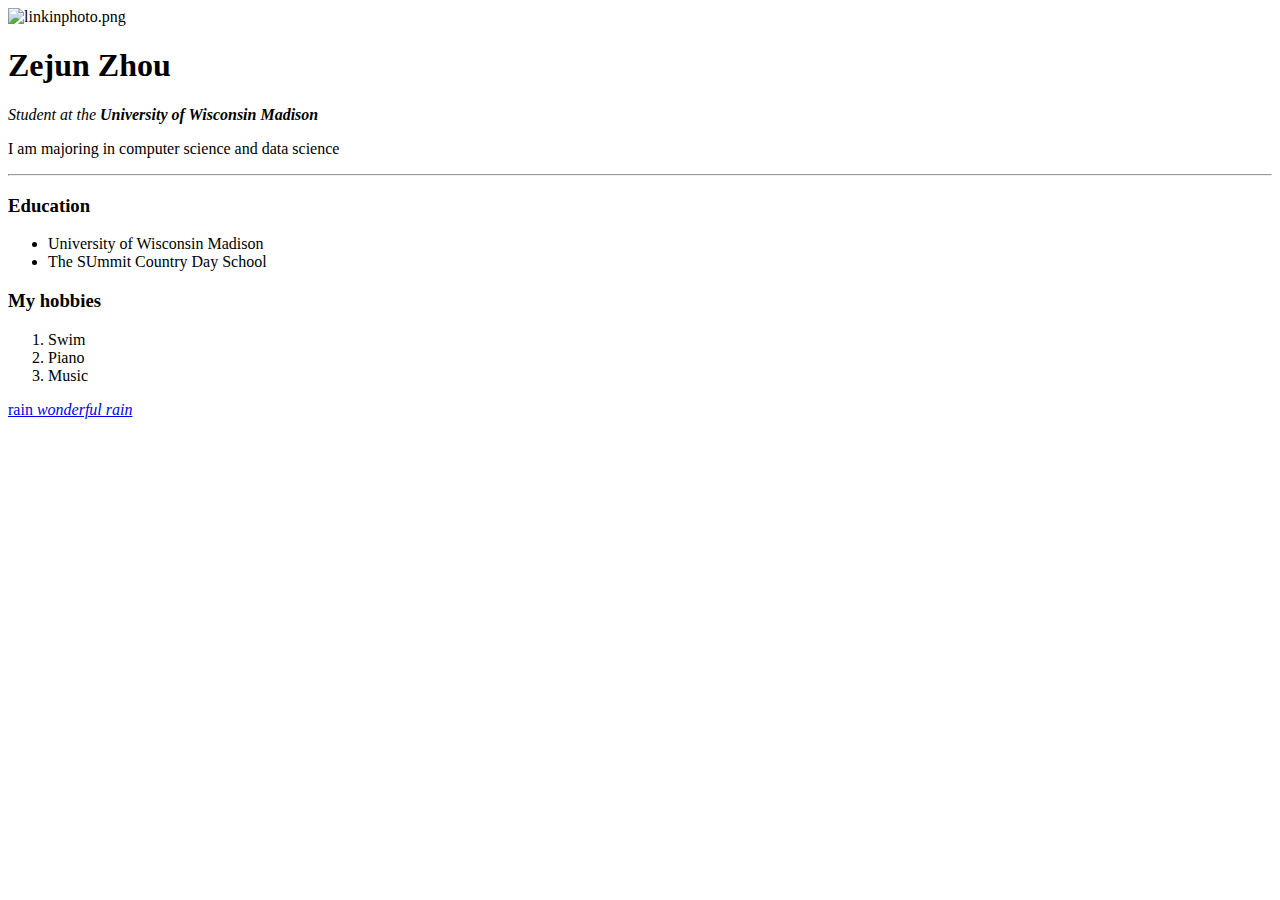
==== index.html @ 15945693 "initial commit" ====
<!DOCTYPE html>
<html lang="en">
<head>
    <meta charset="UTF-8">
    <title>Zejun's First Website</title>
</head>
<body>

    <img src="https://media.licdn.com/dms/image/D5635AQHY-Ajq_Sd_kA/profile-framedphoto-shrink_400_400/0/1663347601882?e=1672516800&v=beta&t=2uvOFy-0cBJBcT5sKO2A5iMVqXupmFPiNLBzwJKTl9w", alt="linkinphoto.png">
    <h1>Zejun Zhou</h1>

    <!--Adding title of Zejun-->
    <i>Student at the <strong>University of Wisconsin Madison</strong></i>
    <p>I am majoring in computer science and data science</p>
    <!--adding horizontal line-->
    <hr>

    <h3>Education</h3>
    <!--adding a unorder list-->

    <ul>
        <li>University of Wisconsin Madison</li>
        <li>The SUmmit Country Day School</li>
    </ul>

    <h3>My hobbies</h3>
    <ol>
        <li>Swim</li>
        <li>Piano</li>
        <li>Music</li>
    </ol>

    <a href="https://stackabuse.com/guide-to-parsing-html-with-beautifulsoup-in-python/">rain <i> wonderful rain </i></a>
</body>
</html>
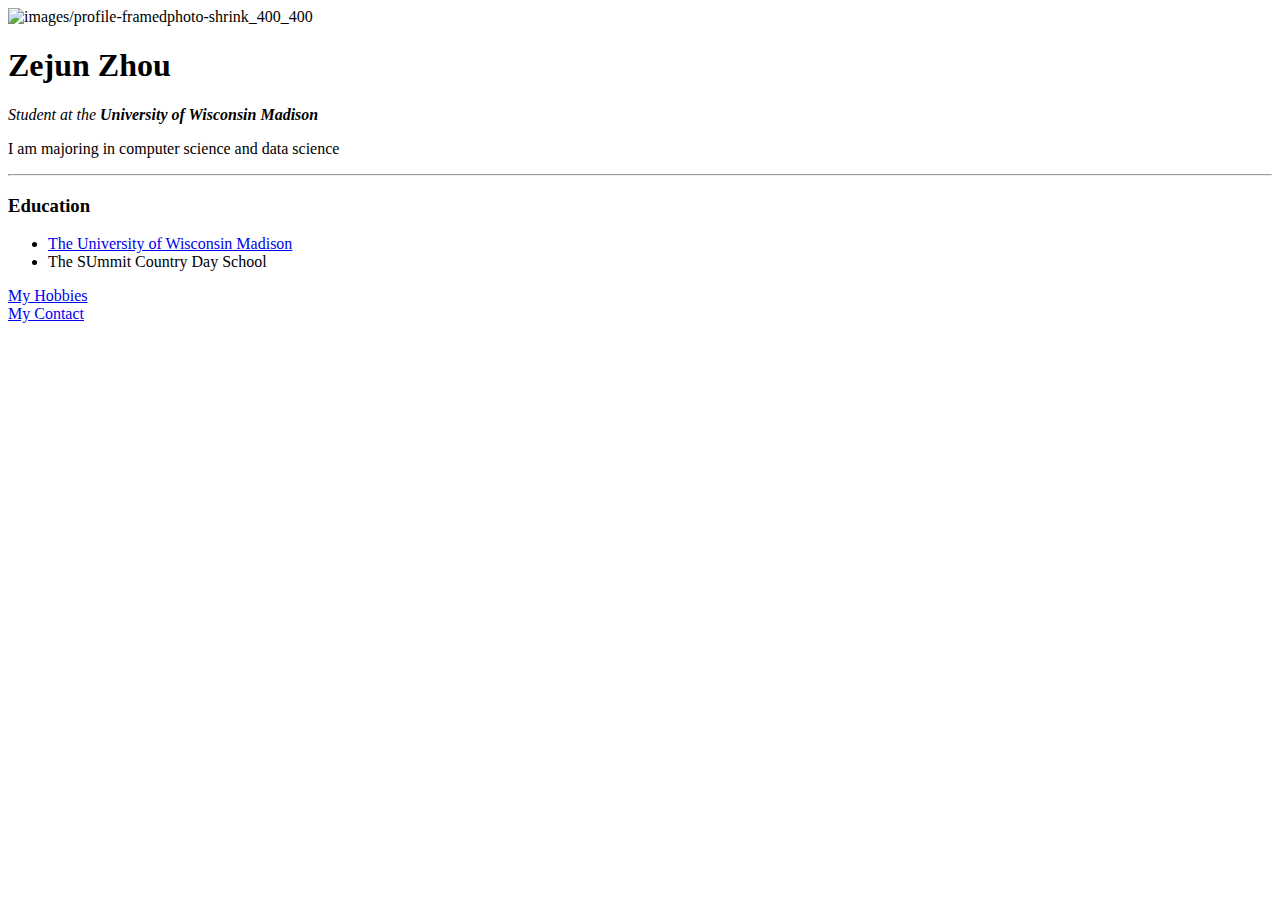
==== commit 62fe7d7c: "seperate hobby and contact webpage" ====
--- a/index.html
+++ b/index.html
@@ -6,7 +6,7 @@
 </head>
 <body>
 
-    <img src="https://media.licdn.com/dms/image/D5635AQHY-Ajq_Sd_kA/profile-framedphoto-shrink_400_400/0/1663347601882?e=1672516800&v=beta&t=2uvOFy-0cBJBcT5sKO2A5iMVqXupmFPiNLBzwJKTl9w", alt="linkinphoto.png">
+    <img src="https://media.licdn.com/dms/image/D5635AQHY-Ajq_Sd_kA/profile-framedphoto-shrink_400_400/0/1663347601882?e=1672516800&v=beta&t=2uvOFy-0cBJBcT5sKO2A5iMVqXupmFPiNLBzwJKTl9w", alt="images/profile-framedphoto-shrink_400_400">
     <h1>Zejun Zhou</h1>
 
     <!--Adding title of Zejun-->
@@ -17,19 +17,14 @@
 
     <h3>Education</h3>
     <!--adding a unorder list-->
-
     <ul>
-        <li>University of Wisconsin Madison</li>
+        <li> <a href= "https://www.wisc.edu/"> The University of Wisconsin Madison </a></li>
         <li>The SUmmit Country Day School</li>
     </ul>
 
-    <h3>My hobbies</h3>
-    <ol>
-        <li>Swim</li>
-        <li>Piano</li>
-        <li>Music</li>
-    </ol>
+    <a href="hobby.html">My Hobbies</a>
+    <br>
+    <a href="contact.html">My Contact</a>
 
-    <a href="https://stackabuse.com/guide-to-parsing-html-with-beautifulsoup-in-python/">rain <i> wonderful rain </i></a>
 </body>
 </html>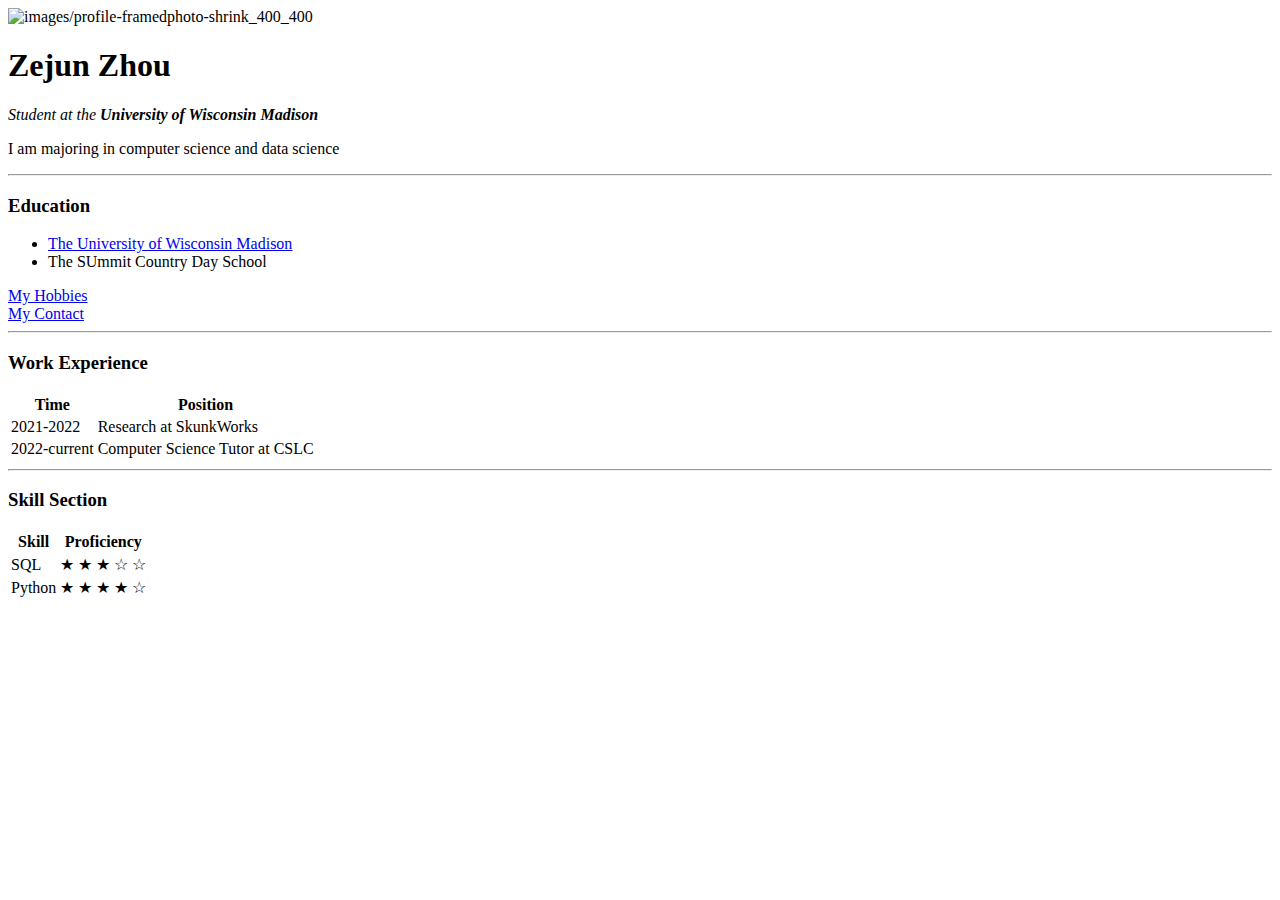
==== commit 1a9f3bf9: "updating skill section with profeciency" ====
--- a/index.html
+++ b/index.html
@@ -26,5 +26,60 @@
     <br>
     <a href="contact.html">My Contact</a>
 
+    <!--adding work experience section-->
+    <!--adding tables-->
+    <hr>
+    <h3>Work Experience</h3>
+    <table>
+        <!--Thead is the column part-->
+        <thead>
+            <tr>
+                <th>Time</th> <!--thead data-->
+                <th>Position</th>
+            </tr>
+        </thead>
+        <tbody>
+            <!--tr stand for table row-->
+            <tr>
+                <!--td stand for table data, as each cells-->
+                <td>2021-2022</td>
+                <td>Research at SkunkWorks</td>
+            </tr>
+            <tr>
+                <td>2022-current</td>
+                <td>Computer Science Tutor at CSLC</td>
+
+            </tr>
+        </tbody>
+    </table>
+
+    <hr>
+
+    <!--adding table of skills-->
+    <h3>Skill Section</h3>
+    <table>
+        <thead>
+            <tr>
+                <th>Skill</th>
+                <th>Proficiency</th>
+            </tr>
+        </thead>
+
+        <tbody>
+            <tr>
+                <td>SQL</td>
+                <td>&#9733; &#9733; &#9733; &#9734; &#9734;</td>
+            </tr>
+
+            <tr>
+                <td>Python</td>
+                <td>&#9733; &#9733; &#9733; &#9733; &#9734;</td>
+            </tr>
+        </tbody>
+    </table>
+
+    
+
+
 </body>
 </html>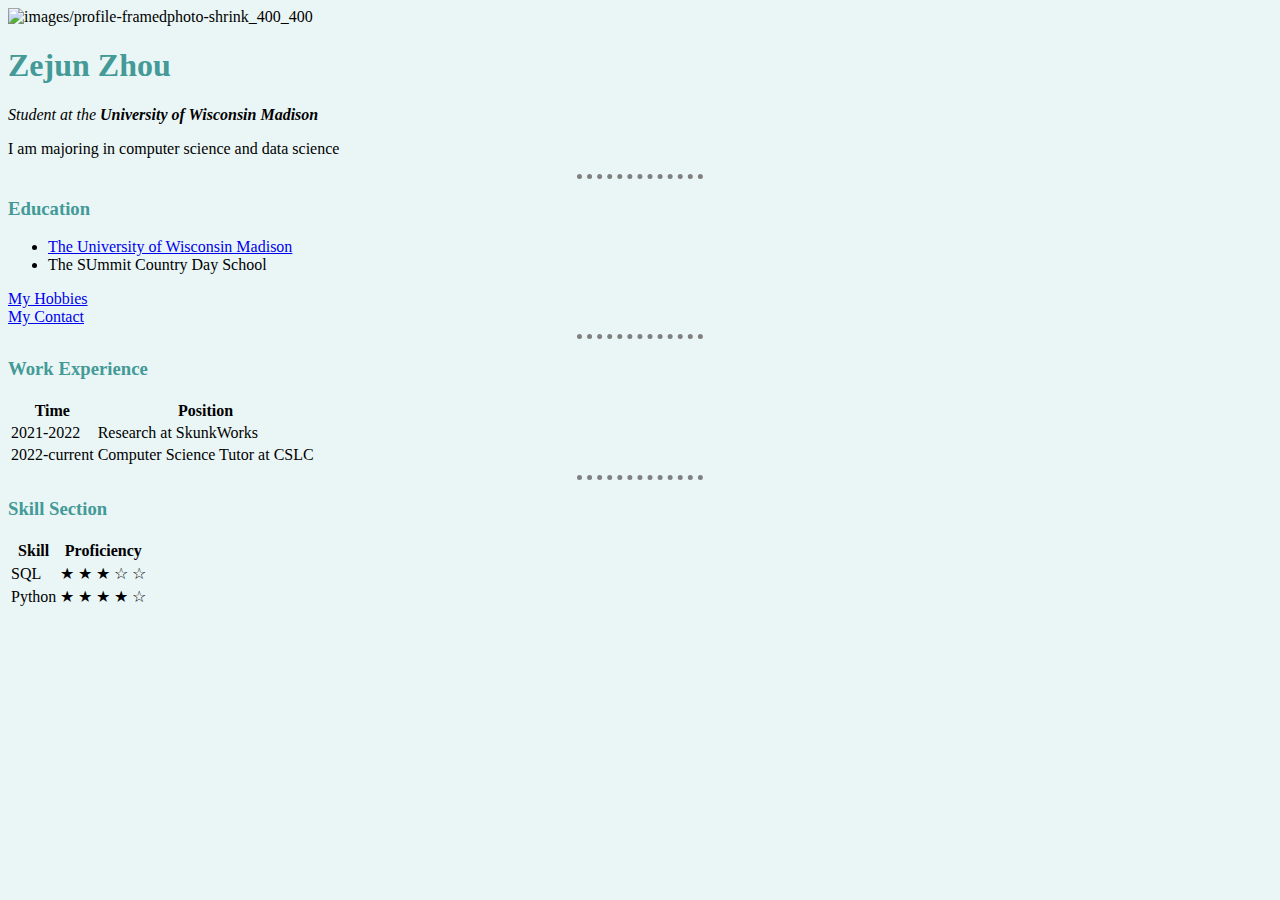
==== commit 1f4cb52a: "adding basic css" ====
--- a/index.html
+++ b/index.html
@@ -3,6 +3,7 @@
 <head>
     <meta charset="UTF-8">
     <title>Zejun's First Website</title>
+    <link rel="stylesheet" href="css/style.css">
 </head>
 <body>
 
--- a/css/style.css
+++ b/css/style.css
@@ -0,0 +1,22 @@
+body{
+    background-color: #EAF6F6;
+}
+
+hr{
+    /*background-color: white;*/
+    border-style: none; /*comment out entire border style*/
+    border-top-style: dotted; /*only keep the top border*/
+    height: 0px; /*when height is 0, it will only display border
+    if the height is 0, it display the border as the border has default height*/
+    width: 10%;
+    border-color: gray;
+    border-width: 5px;
+}
+
+h3{
+    color: #439A97;
+}
+
+h1{
+    color: #439A97;
+}